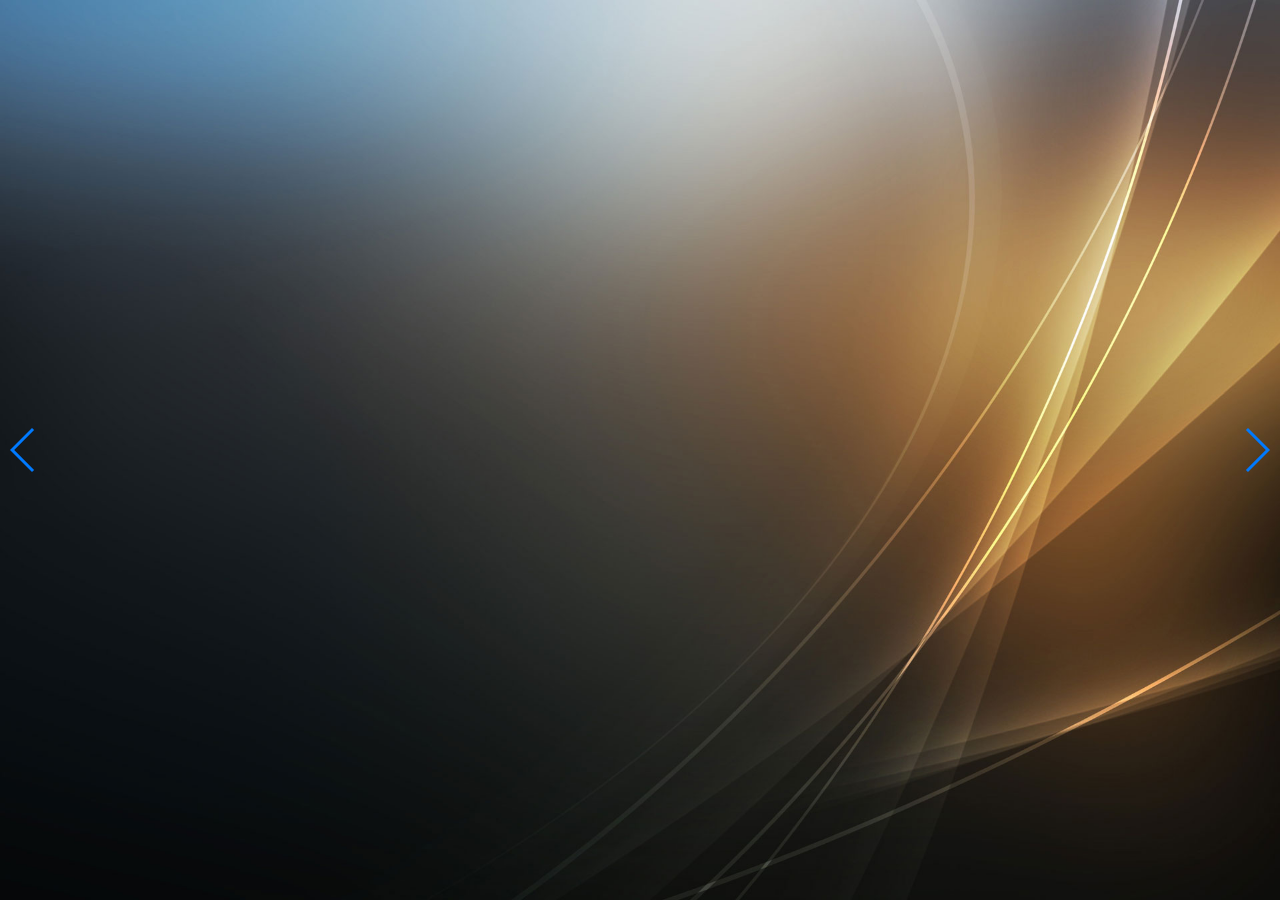
==== html/index.html @ b6c9c4e4 "test" ====
<!DOCTYPE html>
<html lang="de">
  <head>
    <meta charset="utf-8">
    <meta name="viewport" content="width=device-width, initial-scale=1.0, maximum-scale=1.0, user-scalable=no">
    <title>miSafe Portal Test</title>
    <meta name="description" content="miSAFE">
    <meta name="author" content="DH">
    

    <!-- <link rel="stylesheet" href="js/slick/slick.css"> -->
    <!-- <link rel="stylesheet" href="js/slick/slick-theme.css"> -->
    
    <link rel="stylesheet" href="misafe_webgui.css">
    <link rel="stylesheet" href="toggle_switch.css">
    <link rel="stylesheet" href="swiper.css"/>
    <!--<link rel="shortcut icon" type="image/x-icon" href="favicon.png">-->

    <script type="text/javascript" src="js/jquery.min.js" charset="utf-8"></script>
    <script type="text/javascript" src="js/iro.min.js" charset="utf-8"></script>
    <!-- <script type="text/javascript" src="js/slick/slick.min.js" charset="utf-8"></script> -->
    <script type="text/javascript" src="js/swiper.min.js" charset="utf-8"></script>
    <script type="text/javascript" src="js/knob/jquery.knob.min.js" charset="utf-8"></script>
    <script type="text/javascript" src="js/misafe_webgui.js" charset="utf-8"></script>
  </head>

  <body>

    <audio preload="preload" id="click">
      <source src="media/click.wav" type="audio/wav">
    </audio>
    <audio preload="preload" id="click1">
      <source src="media/ClickOn.wav" type="audio/wav">
    </audio>

    <main>

      <div id="videocontainer">
        <video src="media/SOUNDLOGO.mp4" width="100%" id="player1">
          <!--autoplay-->
          Impossible to play intro-video
        </video>
      </div>

      <div class="swiper-container">
        <div class="swiper-wrapper">
          <div class="swiper-slide" id="page1">
            
            <!-- wenn State noch locked -->
            <div class="container_page1" id="container_authorisation">
              <!-- Rounded switch for pinpad or knob-->
              <div class="switch_container swiper-no-swiping">
                <div class="switch_lbl sk" id="sk1"></div>
                <div class="switch_lbl" id="sc1">
                  <label class="switch">
                    <input type="checkbox" id="chk_pinview">
                    <span class="slider round"></span>
                  </label>
                </div>
                <div class="switch_lbl sk" id="sk2"></div>
              </div>

              <div class="pinfield"></div>
              <div id="knopp" class="swiper-no-swiping">
                <input data-width="100%" data-cursor="true" data-fgcolor="#222222" data-thickness="0.1" value="0" class="dial"/>
              </div>
              <div id="pinpad1" class="pinpad swiper-no-swiping">
                <button class="pp_number" number="1">1</button>
                <button class="pp_number" number="2">2</button>
                <button class="pp_number" number="3">3</button>
                <button class="pp_number" number="4">4</button>
                <button class="pp_number" number="5">5</button>
                <button class="pp_number" number="6">6</button>
                <button class="pp_number" number="7">7</button>
                <button class="pp_number" number="8">8</button>
                <button class="pp_number" number="9">9</button>
                <div class="pp_dummynumber"></div>
                <button class="pp_number" number="0">0</button>
              </div>

              <div class="controlbuttons">
                <button class="controlbutton swiper-no-swiping" id="b_sendcode">Unlock</button>
                <!--<button class="controlbutton" id="b_resetcode">reset</button>-->
                <button class="controlbutton swiper-no-swiping" id="b_reset_code">Clear</button>
                
              </div>
            </div><!-- end container_authorisation -->
            
            <div class="container_page1" id="container_inprogress">
              <div class="label" id="l_progress1"></div>
            </div>
            
            <div class="container_page1" id="container_isopen">
              <div class="pinfield"></div>
              <div class="controlbuttons swiper-no-swiping" >
                <button class="controlbutton" id="b_lock_safe">Lock</button>
                <button class="controlbutton" id="b_changecode">change</button>
              </div>
              <div id="pinpad_changecode" class="pinpad swiper-no-swiping">
                <button class="pp_number" number="1">1</button>
                <button class="pp_number" number="2">2</button>
                <button class="pp_number" number="3">3</button>
                <button class="pp_number" number="4">4</button>
                <button class="pp_number" number="5">5</button>
                <button class="pp_number" number="6">6</button>
                <button class="pp_number" number="7">7</button>
                <button class="pp_number" number="8">8</button>
                <button class="pp_number" number="9">9</button>
                <div class="pp_dummynumber"></div>
                <button class="pp_number" number="0">0</button>
              </div>
            </div>
            
            
            
          </div>
          <div class="swiper-slide" id="page2">

            <!-- Rounded switch for selected color -->
            <div class="switch_container swiper-no-swiping">
              <div class="switch_lbl sl" id="sl1" selection="1"></div>
              <div class="switch_lbl" id="sc1">
                <label class="switch">
                  <input type="checkbox" id="chk_color">
                  <span class="slider round"></span>
                </label>
              </div>
              <div class="switch_lbl sl" id="sl2" selection="2"></div>
            </div>
            <!-- <div id="container_colorchoice"> <div id="box1" class="colorchoice" choice="edge">box1</div> <div id="box2" class="colorchoice" choice="plain">box2</div> </div> -->
            <div class="wheel swiper-no-swiping" id="colorpicker1"></div>
          </div>
          <div class="swiper-slide" id="page3">
            
            <div id="lockOverlay">

            </div>
            
            <button id="b_snapshot"><img src="media/camera-filled-50.png" class="camerabutton" /></button>
            <div id="cameraimage">IMAGE</div>
           

          </div>
          <!-- <div class="slick_inn" id="page4"> <div id="testdiv1" class="testdiv">1</div> <div id="testdiv2" class="testdiv">2</div> <div id="testdiv3" class="testdiv">3</div> </div> -->
        </div>
        <div class="swiper-pagination"></div>
        <div class="swiper-button-prev"></div>
        <div class="swiper-button-next"></div>
      </div>

    </main>
  </body>
</html>
---- html/misafe_webgui.css ----
html, body {
  margin: 0;
  padding: 0;
  height: 100%;
}
html{
  background-color:blue;
}

*{
  /*cursor: none;*/
}

@viewport {
   width: device-width;
   zoom:1;
}

.swiper-container {
    width: 100vw;
    height: 100vh;
  /*display:none;*/
  margin-left:auto;
  margin-right:auto;
  /*width:99%;
  height:799px;*/
  background-image:url("media/wp_elegant4.jpg");
  background-size: 100% 100%;
  display: flex;
  align-items: center;
  justify-content: center;

}

#videocontainer{
  display:none;
}

.slick {
    width: 95%;
    /*margin: 0px auto;
    margin-top:50px;*/


}

.swiper-slide {
  margin: 5px 5px;
  padding-top: 5vh;
}

.slick-slide img {
  /*width: 100%;*/
}

.slick-prev:before,
.slick-next:before {
  color: white;
}

.slick-active {
  opacity: .8;
}

.slick-current {
      opacity: 1;
}

.slick_inn{
  display: inline-flex;

}

#knopp{
  width:400px;
  height:400px;
  background-image:url("media/kombi_1_1.png");
  background-size: 100%;
  margin-left:auto;
  margin-right:auto;
  margin-top:10px;
}

.pinfield{
  width:50%;
  min-width:300px;
  height:70px;
  border-radius:10px;
  /*border:2px solid black;*/
  font-size:60px;
  text-align:center;
  vertical-align:middle;
  padding:auto;
  font-family:arial;
  margin-left:auto;
  margin-right:auto;

  overflow:hidden;
  background-color: rgba(255,255,255,0.2);
  border: 1px solid white;

}

button{
  border-radius:10px;
  border: 1px solid black;
  font-size: 50px;
  display: block;
  float:left;
}

button:hover{
  background-color:#a5f2ff;
}
button:active{
  background-color:red;
}

.mybutton{
  display:block;
  float:left;
  min-height:30px;
  border-radius:3px;
  border: 2px solid white;
  font-size: 50px;
  padding-left:10px;
  padding-right:10px;
  position: absolute;
}

.mybutton:hover{
  background-color:#efefef;
}
.mybutton:active{
  background-color:red;
}

.wheel{

}

div.container{

}

#colorpicker1{
  height:500px;
  width:500px;
  bottom:20px;
  margin-left:auto;
  margin-right:auto;
}


.camerabutton{
  width:80px;
  height:80px;
}

.camerabutton:hover, active{
  background-color:red;
}

#cameraimage{
  height:100%;
  margin-left:auto;
  margin-right:auto;
  display: block;
  float:left;
}

#b_snapshot{
  
}

.pinpad{
    height:300px;
    width:300px;
    margin-left:auto;
    margin-right:auto;
    margin-top:10px;
    
}

#pinpad1{
  display:none;
}

.pp_number{
    height:80px;
    width:80px;
    margin:5px;
    background-color: rgba(255,255,255,0.2);
    color: white;
    border: 1px solid white;
}
.pp_dummynumber{
    height:80px;
    width:80px;
    margin:5px;
    float:left;
}

.controlbuttons{
  height:200px;
  width:200px;
  position:absolute;
  display: block;
  top:30%;
  margin-left:9%;
}

.controlbutton{
  width:100%;
  height:80px;
  margin:5px;
  background-color: rgba(255,255,255,0.2);
  border: 1px solid white;
  color:white;
}

.container_page1{
  display:none;
}

.switch_container {
  position: absolute;
  margin-top:20px;
  margin-left:0px;
  width:200px;

  text-align:center;
}

#sc1{
  position: relative;
  display: inline-block;
}

#sl1{ float: left; width:35px; height:32px; background-image:url("media/cube_fill.png"); background-size: 100%;}
#sl2{ float: right; width:35px; height:32px; background-image:url("media/cube_edge.png"); background-size: 100%;}
#sk1{ float: left; width:35px; height:35px; background-image:url("media/kombiicon.png"); background-size: 100%;}
#sk2{ float: right; width:35px; height:35px; background-image:url("media/pinpadicon.png"); background-size: 100%;}

#container_colorchoice{
  position:absolute;
}

.colorchoice {
  display: block;
  float:left;
}

#l_progress1{
  color:white;
  font-size:60px;
  text-align:center;
  vertical-align:middle;
  padding:auto;
  font-family:arial;
  margin-left:auto;
  margin-right:auto;
}
---- html/toggle_switch.css ----
/* The switch - the box around the slider */
.switch {
  display: inline-block;
  width: 60px;
  height: 34px;
}

/* Hide default HTML checkbox */
.switch input {display:none;}

/* The slider */
.slider {
  position: absolute;
  cursor: pointer;
  top: 0;
  left: 0;
  right: 0;
  bottom: 0;
  background-color: #ccc;
  -webkit-transition: .4s;
  transition: .4s;
}

.slider:before {
  position: absolute;
  content: "";
  height: 26px;
  width: 26px;
  left: 4px;
  bottom: 4px;
  background-color: white;
  -webkit-transition: .4s;
  transition: .4s;
}

input:checked + .slider {
  background-color: #2196F3;
}

input:focus + .slider {
  box-shadow: 0 0 1px #2196F3;
}

input:checked + .slider:before {
  -webkit-transform: translateX(26px);
  -ms-transform: translateX(26px);
  transform: translateX(26px);
}

/* Rounded sliders */
.slider.round {
  border-radius: 34px;
}

.slider.round:before {
  border-radius: 50%;
}
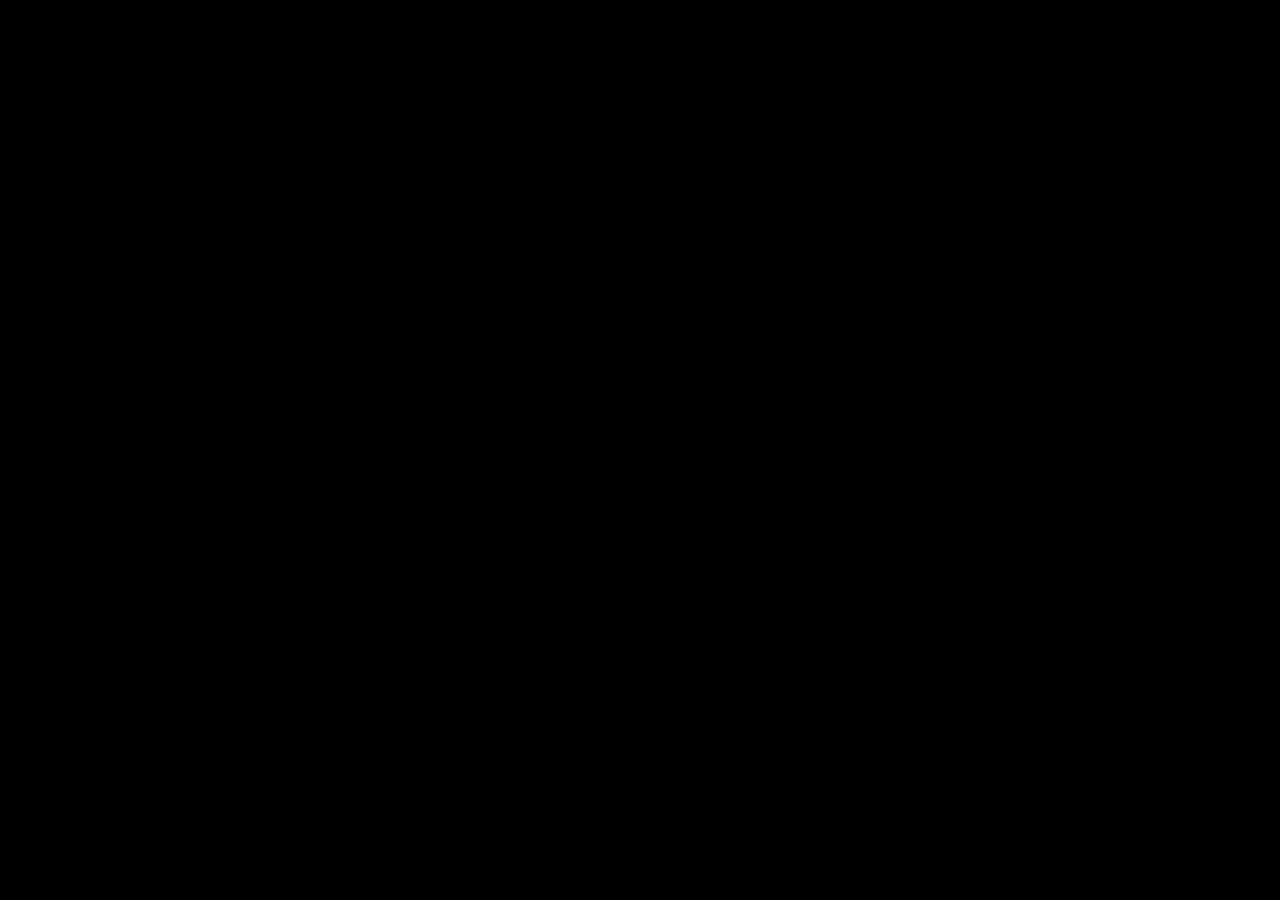
==== commit 779afece: "Fancybox als Gallery" ====
--- a/html/index.html
+++ b/html/index.html
@@ -14,6 +14,7 @@
     <link rel="stylesheet" href="misafe_webgui.css">
     <link rel="stylesheet" href="toggle_switch.css">
     <link rel="stylesheet" href="swiper.css"/>
+    <link rel="stylesheet" href="js/fancybox/jquery.fancybox.min.css">
     <!--<link rel="shortcut icon" type="image/x-icon" href="favicon.png">-->
 
     <script type="text/javascript" src="js/jquery.min.js" charset="utf-8"></script>
@@ -21,6 +22,7 @@
     <!-- <script type="text/javascript" src="js/slick/slick.min.js" charset="utf-8"></script> -->
     <script type="text/javascript" src="js/swiper.min.js" charset="utf-8"></script>
     <script type="text/javascript" src="js/knob/jquery.knob.min.js" charset="utf-8"></script>
+    <script type="text/javascript" src="js/fancybox/jquery.fancybox.min.js" charset="utf-8"></script>
     <script type="text/javascript" src="js/misafe_webgui.js" charset="utf-8"></script>
   </head>
 
@@ -32,15 +34,17 @@
     <audio preload="preload" id="click1">
       <source src="media/ClickOn.wav" type="audio/wav">
     </audio>
-
-    <main>
-
-      <div id="videocontainer">
-        <video src="media/SOUNDLOGO.mp4" width="100%" id="player1">
+    
+     <div id="videocontainer">
+        <video src="media/pi-safe.mp4" width="100%" id="player1" autoplay >
           <!--autoplay-->
           Impossible to play intro-video
         </video>
-      </div>
+      </div> 
+      
+    <main>
+
+      
 
       <div class="swiper-container">
         <div class="swiper-wrapper">
@@ -78,12 +82,15 @@
                 <button class="pp_number" number="0">0</button>
               </div>
 
-              <div class="controlbuttons">
-                <button class="controlbutton swiper-no-swiping" id="b_sendcode">Unlock</button>
+              <div class="controlbuttons swiper-no-swiping">
+                <button class="controlbutton" id="b_sendcode">Unlock</button>
                 <!--<button class="controlbutton" id="b_resetcode">reset</button>-->
-                <button class="controlbutton swiper-no-swiping" id="b_reset_code">Clear</button>
+                <button class="controlbutton" id="b_reset_code">Clear</button>
                 
               </div>
+             
+              <svg xmlns="http://www.w3.org/2000/svg" class="lock" width="100" height="100" viewBox="0 0 24 24"><path d="M18 10v-4c0-3.313-2.687-6-6-6s-6 2.687-6 6v4h-3v14h18v-14h-3zm-10 0v-4c0-2.206 1.794-4 4-4s4 1.794 4 4v4h-8z"/></svg>
+
             </div><!-- end container_authorisation -->
             
             <div class="container_page1" id="container_inprogress">
@@ -94,7 +101,22 @@
               <div class="pinfield"></div>
               <div class="controlbuttons swiper-no-swiping" >
                 <button class="controlbutton" id="b_lock_safe">Lock</button>
-                <button class="controlbutton" id="b_changecode">change</button>
+                <button class="controlbutton" style="font-size:40px" id="b_newpin">new PIN-Code</button>
+              </div>
+              
+              
+              <svg xmlns="http://www.w3.org/2000/svg" class="lock" width="100" height="100" viewBox="0 0 24 24"><path d="M12 10v-4c0-3.313-2.687-6-6-6s-6 2.687-6 6v3h2v-3c0-2.206 1.794-4 4-4s4 1.794 4 4v4h-4v14h18v-14h-12z"/></svg>
+              
+            </div>
+            
+            <div class="container_page1" id="container_isopen_message">
+              <div class="messagefield"></div>         
+            </div>
+            
+            <div class="container_page1" id="container_isopen_change_pin">
+              <div class="pinfield"></div>
+              <div class="controlbuttons swiper-no-swiping" >
+                <button class="controlbutton" id="b_changecode" style="font-size:40px">change PIN</button>
               </div>
               <div id="pinpad_changecode" class="pinpad swiper-no-swiping">
                 <button class="pp_number" number="1">1</button>
@@ -109,6 +131,9 @@
                 <div class="pp_dummynumber"></div>
                 <button class="pp_number" number="0">0</button>
               </div>
+              
+              <svg xmlns="http://www.w3.org/2000/svg" class="lock" width="100" height="100" viewBox="0 0 24 24"><path d="M12 10v-4c0-3.313-2.687-6-6-6s-6 2.687-6 6v3h2v-3c0-2.206 1.794-4 4-4s4 1.794 4 4v4h-4v14h18v-14h-12z"/></svg>
+              
             </div>
             
             
@@ -137,7 +162,7 @@
             </div>
             
             <button id="b_snapshot"><img src="media/camera-filled-50.png" class="camerabutton" /></button>
-            <div id="cameraimage">IMAGE</div>
+            <div id="cameraimage"></div>
            
 
           </div>
--- a/html/misafe_webgui.css
+++ b/html/misafe_webgui.css
@@ -4,7 +4,7 @@
   height: 100%;
 }
 html{
-  background-color:blue;
+  background-color:#000000;
 }
 
 *{
@@ -17,9 +17,8 @@
 }
 
 .swiper-container {
-    width: 100vw;
-    height: 100vh;
-  /*display:none;*/
+  width: 100vw;
+  height: 100vh;
   margin-left:auto;
   margin-right:auto;
   /*width:99%;
@@ -29,11 +28,11 @@
   display: flex;
   align-items: center;
   justify-content: center;
-
+  display: none;
 }
 
 #videocontainer{
-  display:none;
+  /*display:none;*/
 }
 
 .slick {
@@ -86,7 +85,6 @@
   min-width:300px;
   height:70px;
   border-radius:10px;
-  /*border:2px solid black;*/
   font-size:60px;
   text-align:center;
   vertical-align:middle;
@@ -101,6 +99,29 @@
 
 }
 
+.messagefield{
+  width:50%;
+  min-width:300px;
+  height:50px;
+  min-height:300px;
+  border-radius:10px;
+ 
+  font-size:60px;
+  text-align:center;
+  vertical-align: middle;
+  padding:auto;
+  font-family:arial;
+  
+  margin-left:auto;
+  margin-right:auto;
+
+  overflow:hidden;
+  background-color: rgba(255,255,255,0.2);
+  border: 1px solid white;
+  color:white;
+
+}
+
 button{
   border-radius:10px;
   border: 1px solid black;
@@ -110,7 +131,7 @@
 }
 
 button:hover{
-  background-color:#a5f2ff;
+  /*background-color:#a5f2ff;*/
 }
 button:active{
   background-color:red;
@@ -129,15 +150,12 @@
 }
 
 .mybutton:hover{
-  background-color:#efefef;
+  /*background-color:#efefef;*/
 }
 .mybutton:active{
   background-color:red;
 }
 
-.wheel{
-
-}
 
 div.container{
 
@@ -170,8 +188,19 @@
 }
 
 #b_snapshot{
-  
-}
+  margin-right:auto;
+  margin-left:auto;
+}
+
+.img-gallery{
+  width: 200px;
+  background-size: 100% 100%;
+  display: inline-block;
+  border: 5px solid white;
+  border-radius:10px;
+  margin: 10px;
+}
+
 
 .pinpad{
     height:300px;
@@ -201,14 +230,28 @@
     float:left;
 }
 
+.lock{
+  height:30%;
+  width:30%;
+  max-height:150px;
+  max-width:150px;
+  position:absolute;
+  display: block;
+  top:30%;
+  margin-left:70%;
+  fill: white;
+}
+
 .controlbuttons{
   height:200px;
-  width:200px;
+  width:300px;
   position:absolute;
   display: block;
   top:30%;
   margin-left:9%;
 }
+
+
 
 .controlbutton{
   width:100%;
